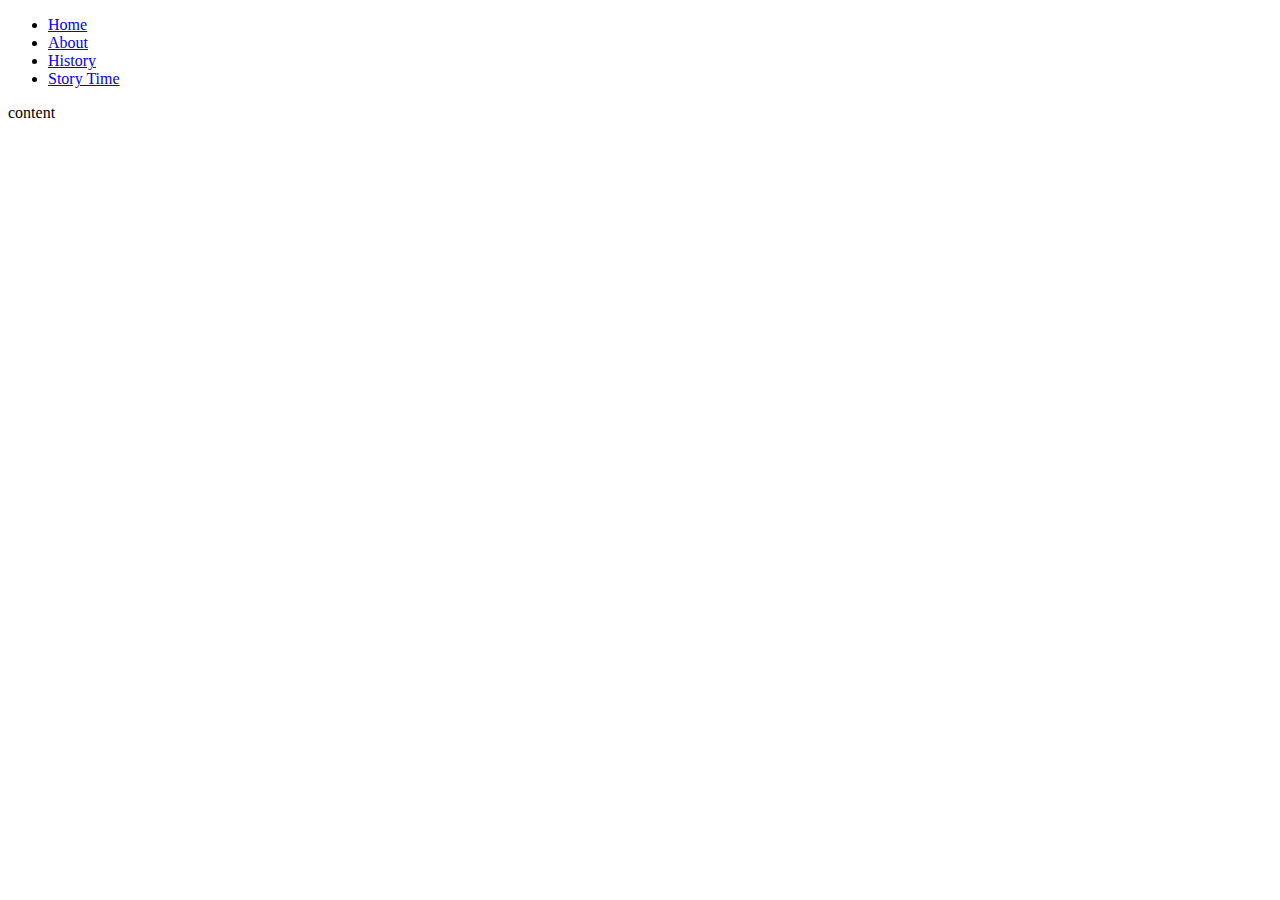
==== index.html @ ad500de0 "push 1" ====
<!DOCTYPE html>
<html>
<head>
  <link rel="stylesheet" type="text/css" href="style1.css">
</head>
<body>
  <div class="oval">
  <ul>
  <li><a id="a1"  href="index.html">Home</a></li>
  <li><a id="a1"  href="about.html">About</a></li>
  <li><a id="a1"  href="history.html">History</a></li>
  <li><a id="a1" href="story.html">Story Time</a></li>
  </ul>
  </div>
  <div class="container">
    content
  </div>

</body>
</html>
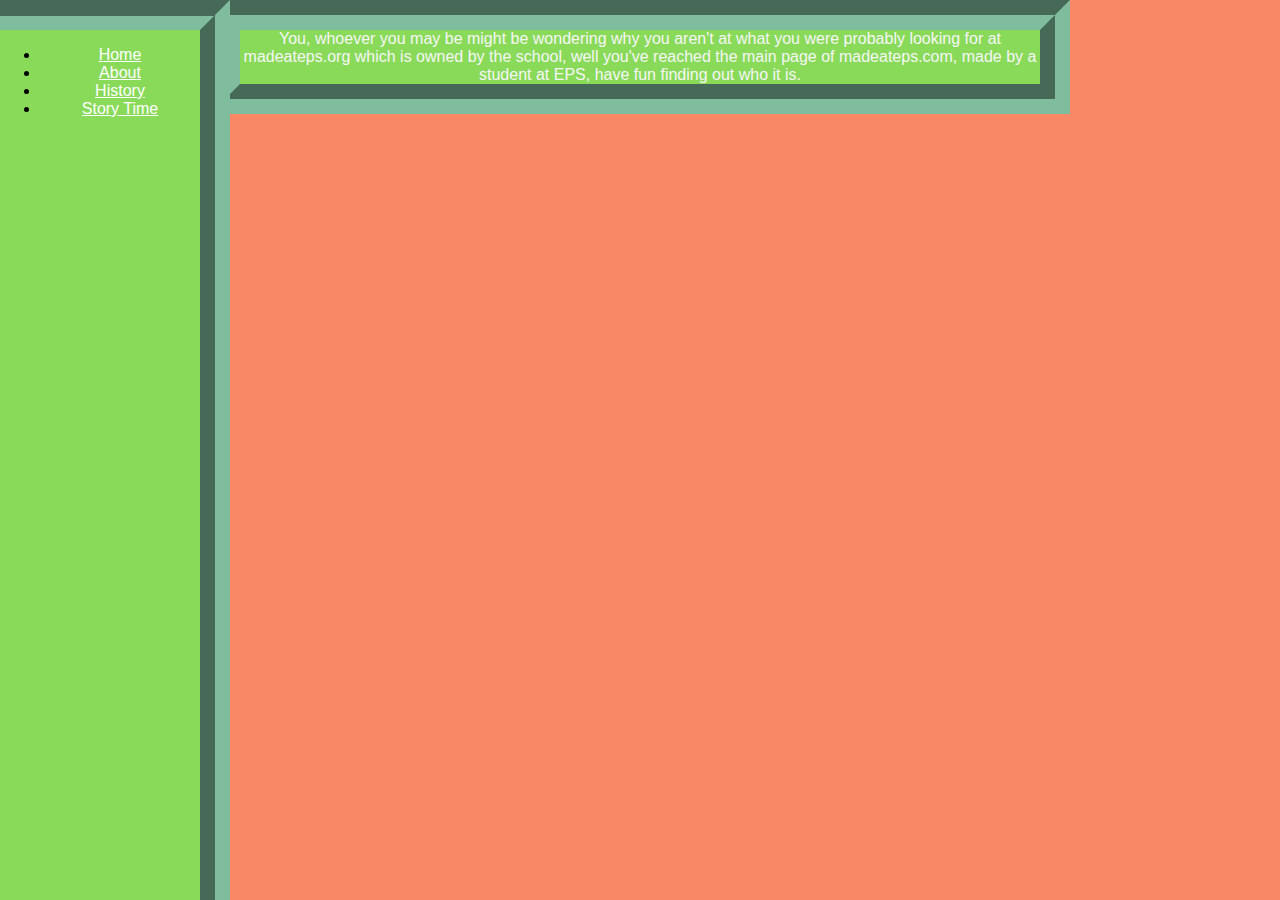
==== commit abed9401: "style changes" ====
--- a/index.html
+++ b/index.html
@@ -13,7 +13,7 @@
   </ul>
   </div>
   <div class="container">
-    content
+    <p>You, whoever you may be might be wondering why you aren't at what you were probably looking for at madeateps.org which is owned by the school, well you've reached the main page of madeateps.com, made by a student at EPS, have fun finding out who it is.</p>
   </div>
 
 </body>
--- a/style1.css
+++ b/style1.css
@@ -0,0 +1,71 @@
+.container {
+  background-color: #89DA59;
+}
+body {
+
+  text-align: center;
+  display: block;
+  margin-top: 30px;
+  margin-bottom: 30px;
+  width: 800px;
+  border: 30px;
+  margin-left: auto;
+  margin-right: auto;
+  outline-color: #80BD9E;
+  outline-style: groove;
+  background-color: #F98866;
+  outline-width: 30px;
+  font-family: sans-serif;
+
+}
+
+h1 {
+  padding-top: 50px;
+  padding-left: 25px;
+  padding-right: 25px;
+  text-align: center;
+  color: #F6F6F6;
+}
+
+p {
+    color: #F6F6F6;
+text-align: center;
+
+}
+
+a {
+
+  margin-left: auto;
+  margin-right: auto;
+  width: 6em;
+  color: #F6F6F6;
+  outline-style:
+}
+
+img {
+  display: block;
+  margin-left: auto;
+  margin-right: auto;
+}
+
+.oval {
+outline-style: groove;
+outline-color: #80BD9E;
+outline-width: 30px;
+height: 9999999px;
+width: 200px;
+position: fixed;
+left: 0px;
+
+
+background-color: #89DA59;
+}
+
+#a1 {
+  color: white;
+}
+
+  li {
+
+
+}
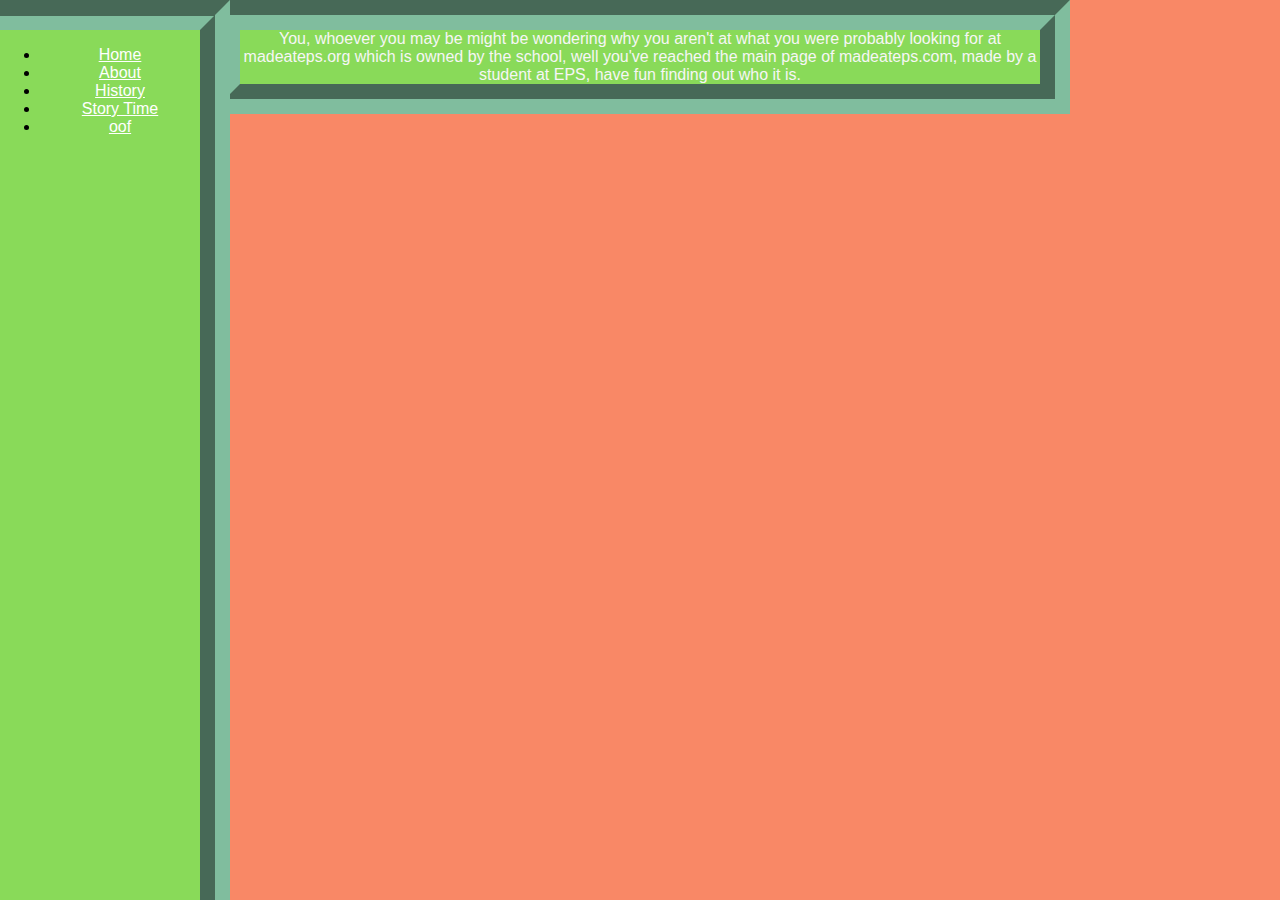
==== commit 0e895a4e: "dd" ====
--- a/index.html
+++ b/index.html
@@ -10,6 +10,7 @@
   <li><a id="a1"  href="about.html">About</a></li>
   <li><a id="a1"  href="history.html">History</a></li>
   <li><a id="a1" href="story.html">Story Time</a></li>
+<li><a id ="a1" href="/lit/kalypso.index.html">oof</a></li>
   </ul>
   </div>
   <div class="container">
